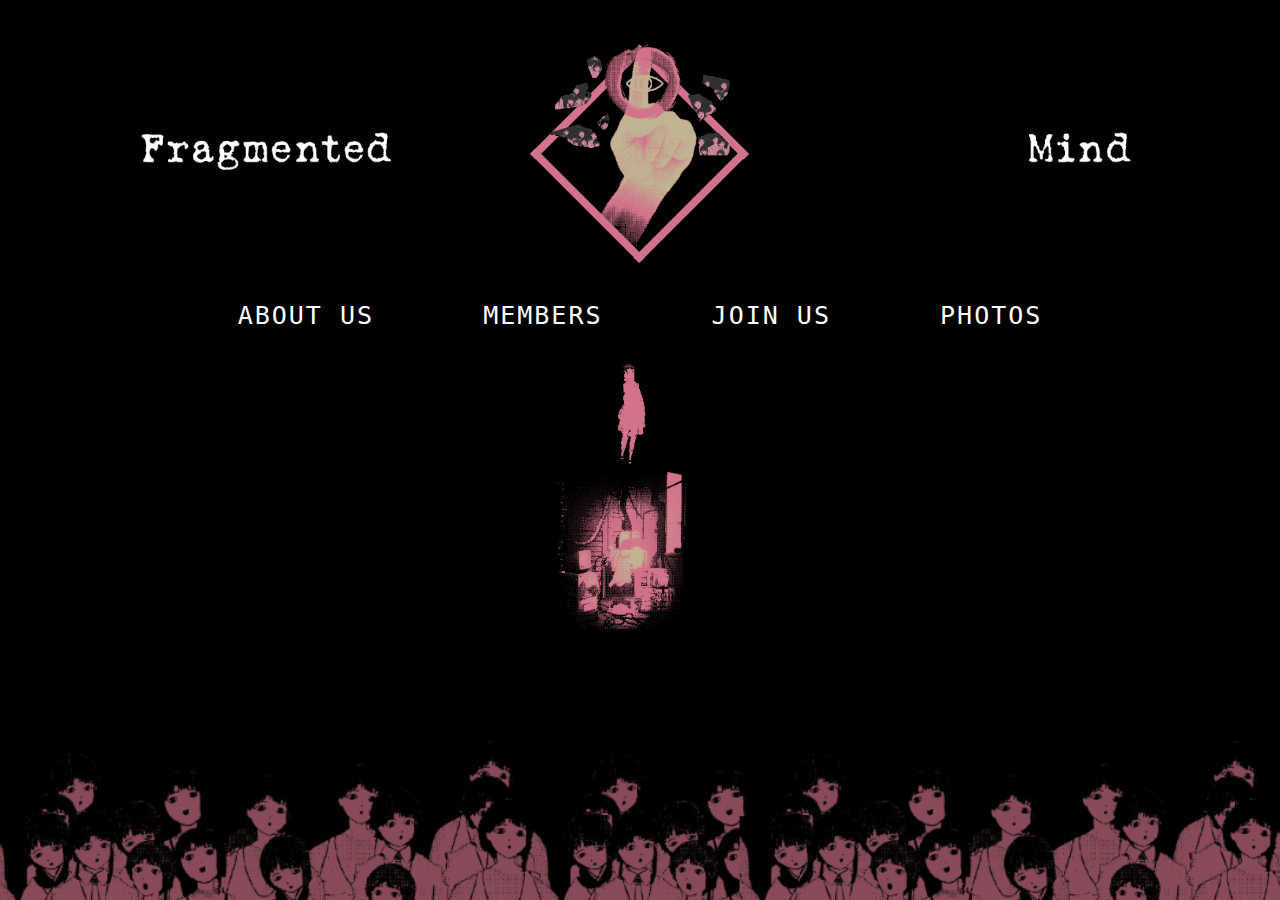
==== index.html @ a450e638 "Update and rename indexSKYZO.html to index.html" ====
<!DOCTYPE html>
<html lang="en">
<head>
  <meta charset="UTF-8">
  <meta name="viewport" content="width=device-width, initial-scale=1.0">
  <title>Fragmented Mind [SKYZO]</title>
  <link rel="stylesheet" href="css/bootstrap.css">
  <link rel="stylesheet" href="css/TEST.css">
  <script src="https://ajax.googleapis.com/ajax/libs/jquery/3.5.1/jquery.min.js"></script>
  <link rel="icon" type="image/png" href="Images/SiteLogo.png">
</head>

<body>
  <!--<div class="row absolute"  id="myColumn">
    <div class="col-12 fullpage">
      <div class="typing-demo mx-auto d-block">
        [SKYZO]
      </div>
    </div>
  </div>  -->

  <div class="page d-none d-sm-block">

        <div class="row">
          <div class="col-md-12">
          <div class="logoguild"><img src="Images/Background2.png"></div>
        </div>
        </div>
      <div class="overflow">
        <div class="container-fluid d-none d-sm-block background1">
            <div class="row heightP">
              <section class="d-none d-sm-block">
                <div class="row">
                  <div class="col-md-12 menubuttons"><!-- BUTTONS -->
                      <button id="toggleButton1" class="aspace">ABOUT US</button>
                      <button id="toggleButton2" class="aspace">MEMBERS</button>
                      <button id="toggleButton3" class="aspace">JOIN US</button>
                      <button id="toggleButton5">PHOTOS</button>
                  </div>
                </div>
              </section>
            <header class="heightZ d-none d-sm-block">
                    <div class="row">
                        <div class="row ABTME" id="col1"><!-- ABOUT US -->
                          <div class="col-5">
                          <div class="row HeightAM">
                          <div class="col-md-6 offset-1">
                            <div class="AboutTitle">
                              <img src="Images/SKYZO.PNG" class="img-responsive AboutTitle">
                            </div>
                           <div class="AboutText"><br>Fragmented Mind is<br>a competitive Guild<br>created by Una.</div>
                          </div>
                          <div class="col-md-5">
                            <div class="AboutTitle">
                              <img src="Images/GOAL.PNG" class="img-responsive AboutTitle">
                            </div>
                           <div class="AboutText"><br>Our goal is to do<br>our best, and get<br>the highest top<br>possible.</div>
                          </div>
                        </div>
                        <div class="row HeightAM">
                          <div class="col-md-4 offset-5">
                            <div class="AboutTitle">
                              <img src="Images/THEME.PNG" class="img-responsive AboutTitle">
                            </div>
                            <div class="AboutText"><br>In this guild<br>we are all a part of<br>the leader's mind.</div>
                          </div>
                        </div>
                      </div>
                      <div class="col-md-3">
                        <img src="Images/LogoSkyzo.png" class="img-responsive AboutImg">
                      </div>
                      <div class="col-md-4">
                        <img src="Images/TOP.PNG" class="img-responsive TOPIMG mx-auto d-block">
                      </div>
                        </div>
                        <div class="row TB2 cardsH" id="col2"><!-- MEMBERS -->
                            <div class="col-md-3"><br><div><img src="Images/LEADER.gif" class="img-responsive cards mx-auto d-block hovercard clickable-img"></div>
                            <br><div class="textlinks">LEADER</div></div>
                            <div class="col-md-3"><br><a target="" href=""><img src="Images/ELITES.gif" class="img-responsive cards mx-auto d-block hovercard alt"></a>
                              <br><div class="textlinks">ELITES</div></div>
                            <div class="col-md-3"><br><a target="" href=""><img src="Images/CAPTAINS.PNG" class="img-responsive cards mx-auto d-block hovercard"></a>
                              <br><div class="textlinks">CAPTAINS</div></div>
                            <div class="col-md-3"><br><a target="" href=""><img src="Images/MEMBERS.PNG" class="img-responsive cards mx-auto d-block hovercard alt"></a>
                              <br><div class="textlinks">MEMBERS</div></div>
                        </div>
                        
                        <div class="row TB2" id="col3"><!-- JOIN US -->
                          <div class="col-md-2 offset-1"><br><br><br><img src="Images/Wired.gif" class="img-responsive WiredImage"></div>
                          <div class="col-md-4"><br><br><br><div class="JoinUs">Want to join us ?<br>First you'll need to know some info and requirements !<br><br>- 250 points per day (1h30/day)<br>- LVL 130+<br>- Our main language is english.<br>- No cheaters and exploiters.<br><br>Contact us on <a href="https://discord.gg/7szEa69gzv" class="DiscordLink">Discord</a> if you want to join</div></div>
                          <div class="col-md-4"><br><br><br><img src="Images/StatsLain.gif" class="img-responsive"></div>
                        </div>

                        <div class="row" id="col5"><!-- PHOTOS DE GUILDES -->
                          <div class="textlinks"><br>GUILD PHOTOS</div>
                          <div class="row">
                            <img src="Images/NoPhotosYet.PNG" class="img-responsive zoom noimage">
                          </div>

                        <div class="row"><!-- PHOTOS AUTRES -->
                          <div class="textlinks"><br><br>OTHERS</div>
                          <div class="col-md-3 offset-1">
                            <img src="Images/Duo1.png" class="img-responsive zoom">
                            <img src="Images/Skyzo1.png" class="img-responsive zoom">
                            <img src="Images/SkyzoFirstDay2.png" class="img-responsive zoom">
                            <img src="Images/Wren1.png" class="img-responsive zoom">
                            <img src="Images/WrenArc.png" class="img-responsive zoom">
                          </div>

                          <div class="col-md-3 offset-1">
                            <img src="Images/SkyzoFirstDay.png" class="img-responsive zoom">
                            <img src="Images/FirstImage.png" class="img-responsive zoom">
                            <img src="Images/Kuro1.png" class="img-responsive zoom">
                            <img src="Images/Trio1.png" class="img-responsive zoom">

                            <br><br><br><br><br><br><br><br><br><img src="Images/RockBottom.PNG" class="img-responsive RockBottom zoom">
                          </div>

                          <div class="col-md-3 offset-1">
                            <img src="Images/KRIMUNA.png" class="img-responsive zoom">
                            <img src="Images/Krim2.PNG" class="img-responsive zoom">
                            <img src="Images/Krim1.PNG" class="img-responsive zoom">
                            <img src="Images/DuoPrincess.png" class="img-responsive zoom">
                          </div>
                        </div>

                        </div>
                        <div class="row TB2" id="colGame">
                          <div class="col-2 offset-5"><br><img src="Images/MENU.gif" class="img-responsive mx-auto d-block">
                          </div>
                        </div>
                    </div>
            </header>

        </div>
      </div>
    </div>
  </div>


      <!-- Et oui j'ai mis du Javascript ici car jsp la flemme de créer un autre fichier et puis bon y'a pas beaucoup hein mais ça rend bien mon code html illisible -->
        <script>
          var b = document.getElementsByTagName("BODY")[0];  
          b.addEventListener("mousemove", function(event) {
            parallaxed(event);
          });
          
          function parallaxed(e) {
            var amountMovedX = (e.clientX * -0.3 / 8);
            var amountMovedY = (e.clientY * -0.3 / 8);
            var x = document.getElementsByClassName("parallaxed");
            var i;
            for (i = 0; i < x.length; i++) {
              x[i].style.transform='translate(' + amountMovedX + 'px,' + amountMovedY + 'px)'
            }
          }
          
          document.addEventListener("DOMContentLoaded", function() {
            var column = document.getElementById("myColumn");
            setTimeout(function() {
              column.style.transition = "opacity 1s ease-out"; 
              column.style.opacity = "0";
              column.addEventListener('transitionend', function() {
                column.parentNode.removeChild(column);
              });
            }, 2000);
          });

            $(document).ready(function(){
              $("#col1").hide();
              $("#col2").hide();
              $("#col3").hide();
              $("#col4").hide();
            });

$(document).ready(function(){
  $("#toggleButton1").click(function(){
    $("#col2, #col3, #col4, #colGame, #col5").fadeOut();
    $("#col1").delay(500).fadeIn();
  });

  $("#toggleButton2").click(function(){
    $("#col1, #col3, #col4, #colGame, #col5").fadeOut();
    $("#col2").delay(500).fadeIn();
  });

  $("#toggleButton3").click(function(){
    $("#col2, #col1, #col4, #colGame, #col5").fadeOut();
    $("#col3").delay(500).fadeIn();
  });

  $("#toggleButton4").click(function(){
    $("#col2, #col3, #col1, #colGame, #col5").fadeOut();
    $("#col4").delay(500).fadeIn();
  });

  $("#toggleButtonG").click(function(){
    $("#col2, #col3, #col1, #col4").fadeOut();
    $("#colGame").delay(500).fadeIn();
  });

  $("#toggleButton5").click(function(){
    $("#col2, #col3, #col1, #colGame, #col4").fadeOut();
    $("#col5").delay(500).fadeIn();
  });
});

            $(document).ready(function(){
              $(".clickable-img").click(function(){
                copyToClipboard(".una.");
              });
              function copyToClipboard(text) {
                var $temp = $("<input>");
                $("body").append($temp);
                $temp.val(text).select();
                document.execCommand("copy");
                $temp.remove();
                alert("Message copié : " + text);
              }
            });

            $(document).ready(function(){
              $(".clickable-img2").click(function(){
                copyToClipboard("Unalike_");
              });
              function copyToClipboard(text) {
                var $temp = $("<input>");
                $("body").append($temp);
                $temp.val(text).select();
                document.execCommand("copy");
                $temp.remove();
                alert("Message copié : " + text);
              }
            });

            $(document).ready(function(){
              $(".clickable-img3").click(function(){
                copyToClipboard("EvIIIan");
              });
              function copyToClipboard(text) {
                var $temp = $("<input>");
                $("body").append($temp);
                $temp.val(text).select();
                document.execCommand("copy");
                $temp.remove();
                alert("Message copié : " + text);
              }
            });

            $(document).ready(function(){
              $(".clickable-img4").click(function(){
                copyToClipboard("Una.like23");
              });
              function copyToClipboard(text) {
                var $temp = $("<input>");
                $("body").append($temp);
                $temp.val(text).select();
                document.execCommand("copy");
                $temp.remove();
                alert("Message copié : " + text);
              }
            });
          </script>
    <script>
      let isUserScrolling = false;

      // Détecte si l'utilisateur fait défiler la page manuellement
      window.addEventListener('scroll', function() {
          isUserScrolling = true;
          clearTimeout(autoScrollTimeout);
          autoScrollTimeout = setTimeout(function() {
              isUserScrolling = false;
              scrollToBottom();
          }, 2000); // Reprend le défilement automatique après 2 secondes d'inactivité
      });

      let autoScrollTimeout;

      function scrollToBottom() {
          if (!isUserScrolling) {
              window.scrollBy(0, 2); // Définit la vitesse du défilement
              if ((window.innerHeight + window.scrollY) < document.body.offsetHeight) {
                  requestAnimationFrame(scrollToBottom);
              }
          }
      }

      window.onload = function() {
          scrollToBottom();
      }
  </script>
<!-- "Wtf mec t'as recopié ton code la non ?" enft c'est pour que ça marche sur tel aussi jsp si y'a un autre moyen mais voilà mdrr vraiment ça doit être horrible !! J'ADORE CODE -->
          <div class="page d-block d-sm-none">

          <div class="overflow">
            <div class="container-fluid d-block d-sm-none background2">
                <div class="row heightP2">
                  <div class="container-fluid">
      <header class="d-block d-sm-none">
        <div class="row">
          <div class="col-12 menubuttons2"><br><br>
              <button id="toggleButton5" class="ButtonTel bspace">UNA</button>
              <button id="toggleButton6" class="ButtonTel bspace">LIENS</button>
              <button id="toggleButton7" class="ButtonTel">PLAYLISTS</button>
          </div>
          <div class="col-12 menubuttons2">
            <button id="toggleButton8" class="ButtonTel bspace">DISCORD</button>
            <button id="toggleButton9" class="ButtonTel">GAMIN'</button>
        </div>
      </div>
      </header>
        <section class="heightH d-block d-sm-none">
          <div class="row">
              <div class="row TB2" id="col5">
                <div class="col-12 AboutMe2">
                  Coucou ici Una, j'ai juste fais<br>ce site car je me<br> faisait chier. Voilà.<br><br>
                  Il n'est peut être pas parfait<br>car bon je ne fais que<br> commencer on va dire.<br>(Des problèmes partout)<br><br>
                  En tout cas bonne<br> journée/soirée!
                </div>
              </div>
              <div class="row TB2 cardsH" id="col6">
                  <div class="col-6"><br><div><img src="Images/DiscordUna.PNG" class="img-responsive cards2 mx-auto d-block hovercard clickable-img"></div>
                  <br><div class="textlinks2">DISCORD</div></div>
                  <div class="col-6"><br><a target="_blank" href="https://open.spotify.com/user/gftgrghhbgh"><img src="Images/Spotify1.PNG" class="img-responsive cards2 mx-auto d-block hovercard alt"></a>
                    <br><div class="textlinks2">SPOTIFY</div></div>
                  <div class="col-6"><br><a target="_blank" href="https://www.instagram.com/unalike.jvne/"><img src="Images/InstaUna.PNG" class="img-responsive cards2 mx-auto d-block hovercard"></a>
                    <br><div class="textlinks2">INSTAGRAM</div></div>
                  <div class="col-6"><br><a target="_blank" href="https://twitter.com/BureauEvan"><img src="Images/TwitterUna.PNG" class="img-responsive cards2 mx-auto d-block hovercard alt"></a>
                    <br><div class="textlinks2">TWITTER / X</div></div>
              </div>
              
              <div class="row TB1" id="col7">
                <div class="col-12"><br><div><iframe style="border-radius:12px" src="https://open.spotify.com/embed/playlist/0trlphfdoc77A7A8RUBZmH?utm_source=generator&theme=0" width="93%" height="290" frameBorder="0" allowfullscreen="" allow="autoplay; clipboard-write; encrypted-media; fullscreen; picture-in-picture" loading="lazy"></iframe></div></div>
                <div class="col-12"><div><iframe style="border-radius:12px" src="https://open.spotify.com/embed/playlist/3k7OesaxLFcokhs7Gi7ykv?utm_source=generator&theme=0" width="93%" height="290" frameBorder="0" allowfullscreen="" allow="autoplay; clipboard-write; encrypted-media; fullscreen; picture-in-picture" loading="lazy"></iframe></div></div>
              </div>
              <div class="row TB2" id="col8">
                <div class="col-12"><br><div class="AboutMe2">Je n'ai toujours pas de serveur actuellement, donc le temps si vous voulez y'a un beau serveur communautaire en bas!</div></div>
                <div class="col-12"><br><div class="image-container position-relative"><img src="css/ImagesForCss/DiscordAnara.png" class="discards phonecard mx-auto d-block"><a target="_blank" href="https://discord.gg/CaJN9HGbAx"><button class="button-inside-image2">Rejoindre</button></a></div></div>
              </div>
              <div class="row TB2" id="colGame2">
                <div class="col-12"><br><a target="_blank" href="https://steamcommunity.com/id/3V1ANST3AM/"><img src="Images/SteamUna.PNG" class="gaming img-responsive border5 mx-auto d-block"></a><br>
                  <img src="Images/EpicUna.PNG" class="gaming img-responsive border5 mx-auto d-block clickable-img2"><br>
                  <img src="Images/XboxUna.PNG" class="gaming img-responsive border5 mx-auto d-block clickable-img3"><br>
                  <img src="Images/OculusUna.PNG" class="gaming img-responsive border5 mx-auto d-block clickable-img4"><br>
                  <a target="_blank" href="https://www.roblox.com/users/421624208/profile"><img src="Images/RblxUna.PNG" class="gaming img-responsive border5 mx-auto d-block"></a><br>
                  <a target="_blank" href="https://osu.ppy.sh/users/15083912"><img src="Images/OsuUna.PNG" class="gaming img-responsive border5 mx-auto d-block"></a>
                </div>
              </div>
          </div>
        </section>

    </div>
  </div>
</div>
</div>
</div>
<script>
  $(document).ready(function(){
    $("#col5").hide();
    $("#col6").hide();
    $("#col7").hide();
    $("#col8").hide();
    $("#colGame2").hide();
  });

  $(document).ready(function(){
  $("#toggleButton5").click(function(){
    $("#col8, #col6, #col7, #colGame2").fadeOut();
    $("#col5").delay(500).fadeIn();
  });

  $("#toggleButton6").click(function(){
    $("#col5, #col7, #col8, #colGame2").fadeOut();
    $("#col6").delay(500).fadeIn();
  });

  $("#toggleButton7").click(function(){
    $("#col5, #col6, #col8, #colGame2").fadeOut();
    $("#col7").delay(500).fadeIn();
  });

  $("#toggleButton8").click(function(){
    $("#col5, #col6, #col7, #colGame2").fadeOut();
    $("#col8").delay(500).fadeIn();
  });

  $("#toggleButton9").click(function(){
    $("#col5, #col6, #col7, #col8").fadeOut();
    $("#colGame2").delay(500).fadeIn();
  });
});


  $(document).ready(function(){
    $(".clickable-img").click(function(){
      copyToClipboard(".una.");
    });

    function copyToClipboard(text) {
      var $temp = $("<input>");
      $("body").append($temp);
      $temp.val(text).select();
      document.execCommand("copy");
      $temp.remove();
      alert("Message copié : " + text);
    }
  });
</script>
</body>
<!-- On m'a appris l'existence d'un truc WordPress, wtf ? Tu vas me dire je code pour rien là ? A moins que j'ai mal compris MAIS BON FAIT CHIER et tu sais quoi je continue a coder-->
</html>
---- css/TEST.css ----
/* Alors ici mon gars c'est une déchéterie littéralement je vais me coller une balle dans le crâne */
  
.container-fluid{ border: 0px; }

.img-responsive,
.thumbnail > img,
.thumbnail a > img,
.carousel-inner > .item > img,
.carousel-inner > .item > a > img{display:block; max-width:100%; height: auto;}

body{
    
    width: 100vw;
    height: 100vh;
    background-image: url(ImagesForCss/Background3.PNG);
    background-color: #000000;
    background-repeat: no-repeat;
    background-size: cover;
}

.WiredImage{
  filter: hue-rotate(270deg);
  justify-content: right;
  display: flex;
}

.zoom {
  background-color: rgba(0, 0, 0, 0);
  transition: transform .2s;
  width: max-content;
  height: auto;
  margin: 0 auto;
  margin-top: 5vh;
  margin-bottom: 5vh;
}

.zoom:hover {
  transform: scale(1.1);
}
.noimage{
  height: auto;
  width: 15vw;
}
.RockBottom{
  height: auto;
  width: 10vw;
  margin-bottom: 20vh;
}
.AboutImg{
  margin-top: 5vh;
}

.HeightAM{
  height: 25vh;
}
.JoinUs{
  text-align: left;
  font-size: 2vh;
  color: white;
  font-family: 'DejaVu Sans Mono', monospace;
  letter-spacing: 0.2vh;
}
.AboutText{
  text-align: center;
  font-size: 2vh;
  color: white;
  font-family: 'DejaVu Sans Mono', monospace;
  letter-spacing: 0.1vh;
}
.AboutTitle{
  height: 6vh;
  justify-content: center;
  display: flex;
  margin-top: 2vh;
}
.TOPIMG{
  height: 20vh;
  justify-content: center;
  display: flex;
  margin-top: 10vh;
}

.DiscordLink{
  color: #CC7187;
}

.Classroom{
  display: flex;
  justify-content: center;
  margin-top: 30%;
  height: 30vh;
}

.logoguild{
  height: 30vh;
  display: flex;
  justify-content: center;
  margin-top: 3vh;
}

.heightH{
  height: 70vh;
}
.heightZ{
  height: 350px;
}

.background3{
  background-color: #000;
  background-size: cover;
  background-repeat: no-repeat;
  background-position: center;
  border-radius: 20px;
}

.centering{
  height: 360px;
}

.menubuttons{
  text-align: center;
  z-index: 9998;
  background-color: black;
}
.menubuttons2{
  text-align: center;
  z-index: 9998;
  margin-top: 5px;
}

.heightP{
  height: 30vh;
}
.heightP2{
  height: 30vh;
}

.parallax {
  background-attachment: fixed;
  background-position: center;
  background-repeat: no-repeat;
  background-size: cover;
}

.bspace{
  margin-right: 20px;
}

.aspace{
  margin-right: 100px;
}

button {
    box-shadow: inset 0 0 0 0 #ffffff;
    color: #ffffff;
    margin: 0 -.25rem;
    padding: 0 .25rem;
    transition: color .3s ease-in-out, box-shadow .3s ease-in-out;
    font-size: 25px;
    text-decoration-line: none;
    font-family: 'DejaVu Sans Mono', monospace;
    letter-spacing: 2px;
    background-color: rgba(0, 0, 0, 0);
    border: none;
}
button:hover {
    box-shadow: inset 300px 0 0 0 #9e335f83;
    color: rgb(255, 255, 255);
}
.heightone{
    height: 250px;
}
.ENFR{
    width: 80px;
}
.cover-container {
  height: 100vh;
}

.flex-fill {
  flex: 1 1 auto;
}

.heightSM{
  height: 86px;
}
/*@media (min-width: 768px) {*/
  ::-webkit-scrollbar {
    width: 5px;
  }

  ::-webkit-scrollbar-track {
    background: #1d1d1d; 
  }

  ::-webkit-scrollbar-thumb {
    background: #888; 
  }

  ::-webkit-scrollbar-thumb:hover {
    background: #555555; 
  }
/*}*/

body {
  margin: 0;
  overflow-x:hidden;
}

.page {
  width:100vw;
  height:100vh;
  perspective:1px;
  perspective-origin: center center;
  overflow-x:hidden;
}

.overflow {
  position:absolute;
  width:100vw;

}

#parallax {
  transform-style: preserve-3d;
  height:30vh;
}


@keyframes fadeIn {
  from {
    opacity: 0;
  }
  to {
    opacity: 1;
  }
}

@keyframes fadeOut {
  from {
    opacity: 1;
  }
  to {
    opacity: 0;
  }
}


.fadeIn {
  animation: fadeIn 1s ease-in-out;
}

.fadeOut {
  animation: fadeOut 1s ease-in-out;
}

.margelinks{
  margin-top: 100px;
}

.cards{
  width: 300px;
  height: 380px;
  background-size: cover;
}
.cards2{
  width: 200px;
  height: 210px;
  background-size: cover;
  border-radius: 1%;
}

.TB2{
  background-color: rgba(0, 0, 0, 0);
}

.heightS{
  height: 400px;
}

.textlinks{
  box-shadow: inset 0 0 0 0 #ffffff;
  color: #ffffff;
  margin: 0 -.25rem;
  padding: 0 .25rem;
  transition: color .3s ease-in-out, box-shadow .3s ease-in-out;
  font-size: 20px;
  text-decoration-line: none;
  font-family: 'DejaVu Sans Mono', monospace;
  letter-spacing: 2px;
  border: none;
  text-align: center;
}
.textlinks2{
  box-shadow: inset 0 0 0 0 #ffffff;
  color: #ffffff;
  margin: 0 -.25rem;
  padding: 0 .25rem;
  transition: color .3s ease-in-out, box-shadow .3s ease-in-out;
  font-size: 13px;
  text-decoration-line: none;
  font-family: 'DejaVu Sans Mono', monospace;
  letter-spacing: 2px;
  border: none;
  text-align: center;
}

.TEST{
  border: 2px solid rgb(248, 0, 0);
}
.TEST2{
  border: 2px solid rgb(0, 153, 255);
}
.TEST3{
  border: 2px solid rgb(0, 255, 64);
}

.cardsH{
  height: 450px;
  background-color: #00000000;
}

.clickable-img {
  cursor: pointer;
}
.clickable-img2 {
  cursor: pointer;
}
.clickable-img3 {
  cursor: pointer;
}
.clickable-img4 {
  cursor: pointer;
}

.hovercard {
  --a: 8deg;
  aspect-ratio: 1;
  border-radius: 5px;
  transform: perspective(400px) rotate3d(var(--r,1,-1),0,calc(var(--i,1)*var(--a)));
  -webkit-mask: 
    linear-gradient(135deg,rgb(0, 0, 0) 40%,#000,#000c 60%)
    100% 100%/250% 250%;
  transition: .4s;
  cursor: pointer;
}
.alt {
  --r: 1,1;
  -webkit-mask: 
    linear-gradient(45deg,#000c 40%,#000,rgb(0, 0, 0) 60%)
    0 100%/250% 250%;
}
.hovercard:hover {
  --i: -1;
  -webkit-mask-position: 0 0;
}
.alt:hover {
  -webkit-mask-position: 100% 0;
}

.ButtonTel{
  font-size: 20px;
}

.laindancing{
  margin-top: 100px;
}

.discards{
  border-radius: 5%;
}

.image-container {
  position: relative;
}

.button-inside-image {
  position: absolute;
  bottom: 47%;
  left: 80%;
  transform: translateX(-50%);
  padding: 10px 20px;
  background-color: #ec6a6a;
  color: white;
  border: none;
  border-radius: 5px;
  cursor: pointer;
  font-size: 28px;
}

.phonecard{
  width: 83vw;
}

.button-inside-image2 {
  position: absolute;
  bottom: 50%;
  left: 60%;
  padding: 10px 20px;
  background-color: #ec6a6a;
  color: white;
  border: none;
  border-radius: 5px;
  cursor: pointer;
  font-size: 12px;
}

.heightN{
  height: 50px;
  background-color: #0000008a;
}

.unav{
  height: 50px;
}

.rightnav{
  height: 40px;
  float: right;
}

.AboutMe{
  text-align: left;
  font-size: 25px;
  color: white;
  margin-top: 40px;
  font-family: monospace;
}
.AboutMee{
  text-align: right;
  font-size: 25px;
  color: white;
  margin-top: 40px;
  font-family: monospace;
}
.AboutMe2{
  text-align: left;
  font-size: 21px;
  color: white;
  margin-top: 50px;
  font-family: monospace;
}

.Barrr{
  height: 40vh;
}

.ABTME{
  top: 5%;
  height: 65%;
}

.responsive-text {
  white-space: nowrap;
  overflow: hidden;
  text-overflow: ellipsis;
}

.absolute{
  height: 100vh;
  width: 100vw;
  position: absolute;
  z-index: 9999;
  overflow: hidden;
  background-image: url(ImagesForCss/TANSITION.gif);
  background-size: cover;
  background-repeat: no-repeat;
  background-position: center;
}
.absolute2{
  height: 100vh;
  width: 100vw;
  position: absolute;
  z-index: 9999;
  overflow: hidden;
  background-image: url(ImagesForCss/tansition2.PNG);
  background-size: cover;
  background-repeat: no-repeat;
  background-position: center;
}

.wrapper {
  height: 100vh;
  display: grid;
  place-items: center;
}

.typing-demo {
  width: 7ch;
  animation: typing 1s steps(7), blink .5s step-end infinite alternate;
  white-space: nowrap;
  overflow: hidden;
  border-right: 3px solid;
  font-family: monospace;
  font-size: 4em;
  color: rgb(232, 230, 255);
}
.typing-demo2 {
  width: 8ch;
  animation: typing 1s steps(12), blink .5s step-end infinite alternate;
  white-space: nowrap;
  overflow: hidden;
  border-right: 3px solid;
  font-family: monospace;
  font-size: 4em;
  color: rgb(0, 0, 0);
}


@keyframes typing {
  from {
    width: 0
  }
}
    
@keyframes blink {
  50% {
    border-color: transparent
  }
}

.fullpage{
  height: 100vh;
  width: 100vw;
  align-items: center;
  justify-content: center;
  display: flex;
}

/* Bon parfois on dirait certains trucs sont fait par Chatgpt, et oui, c'est parfois le cas (je modif le code pour que ça marche sur le miens)
car j'ai pas le skill supreme, cependant il m'a beaucoup appris.
Franchement je ne savais pas que ces vieux robots allaient être utile pour mon apprentissage mdrr j'adore Chatgpt */
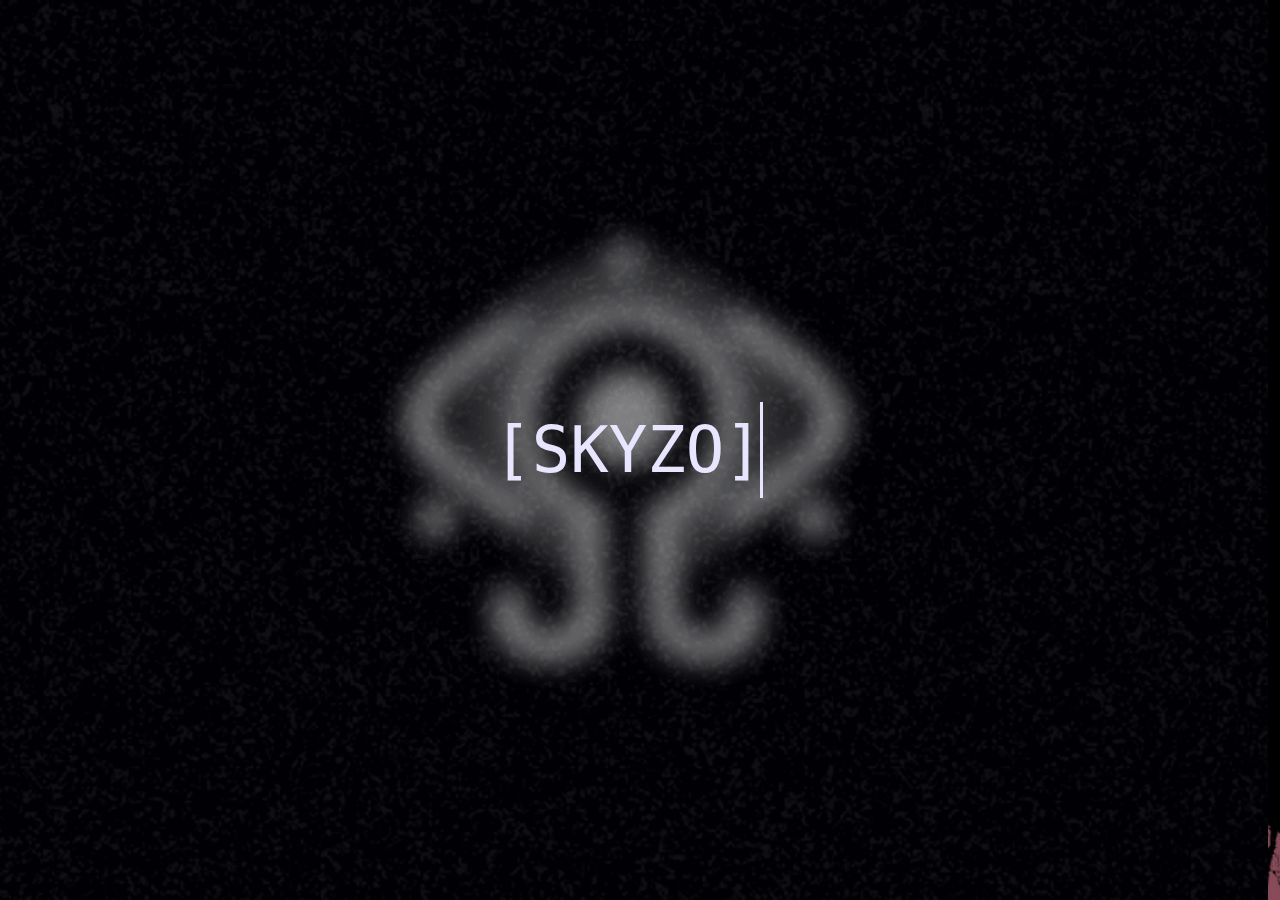
==== commit a2f99188: "Update index.html" ====
--- a/index.html
+++ b/index.html
@@ -11,13 +11,13 @@
 </head>
 
 <body>
-  <!--<div class="row absolute"  id="myColumn">
+  <div class="row absolute"  id="myColumn">
     <div class="col-12 fullpage">
       <div class="typing-demo mx-auto d-block">
         [SKYZO]
       </div>
     </div>
-  </div>  -->
+  </div>
 
   <div class="page d-none d-sm-block">
 
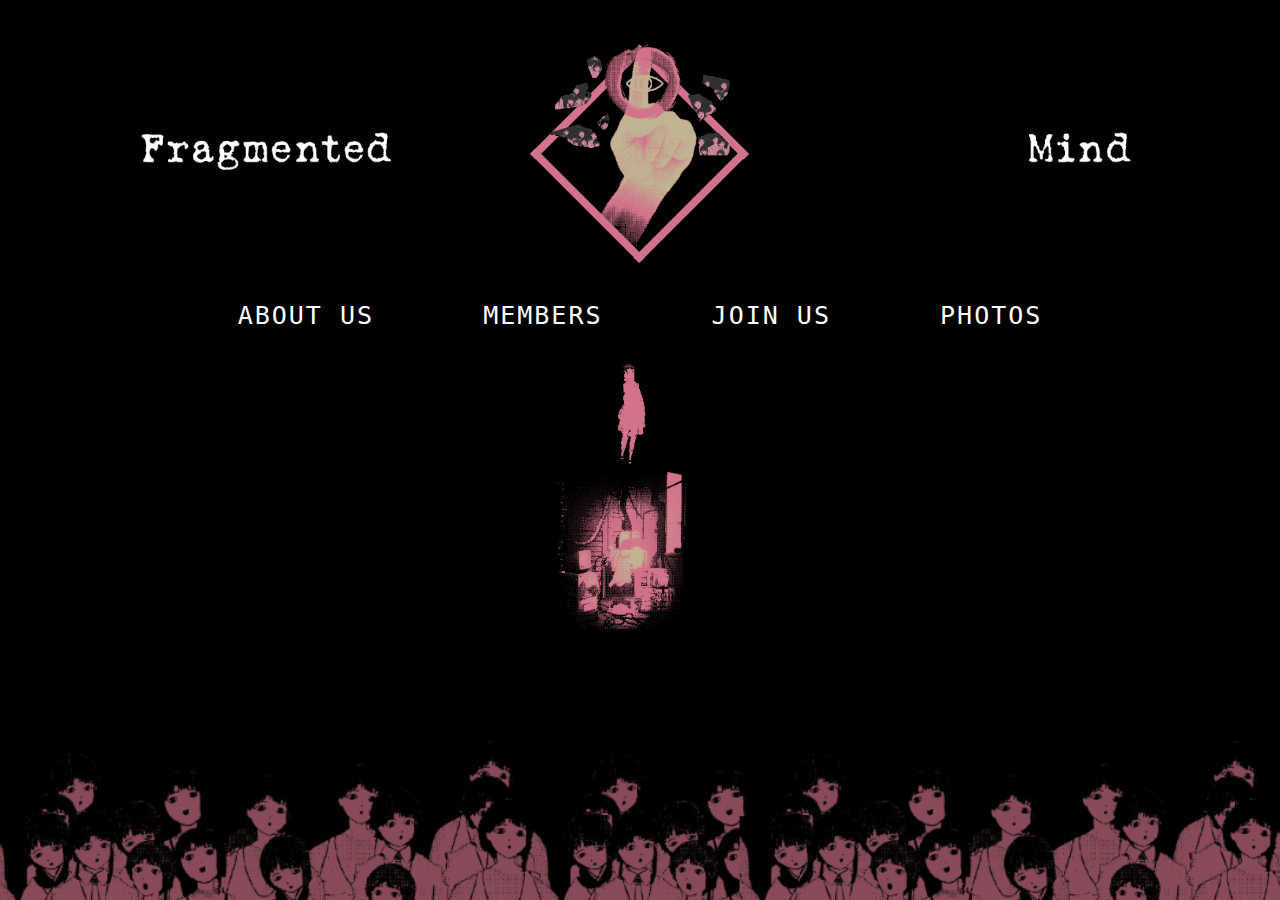
==== commit a55f883e: "Update index.html" ====
--- a/index.html
+++ b/index.html
@@ -11,13 +11,13 @@
 </head>
 
 <body>
-  <div class="row absolute"  id="myColumn">
+  <!--<div class="row absolute"  id="myColumn">
     <div class="col-12 fullpage">
       <div class="typing-demo mx-auto d-block">
         [SKYZO]
       </div>
     </div>
-  </div>
+  </div>  -->
 
   <div class="page d-none d-sm-block">
 
@@ -73,24 +73,24 @@
                         <img src="Images/TOP.PNG" class="img-responsive TOPIMG mx-auto d-block">
                       </div>
                         </div>
-                        <div class="row TB2 cardsH" id="col2"><!-- MEMBERS -->
-                            <div class="col-md-3"><br><div><img src="Images/LEADER.gif" class="img-responsive cards mx-auto d-block hovercard clickable-img"></div>
+                        <div class="row cardsH" id="col2"><!-- MEMBERS -->
+                            <div class="col-md-3"><br><div><img src="Images/LEADER.gif" class="img-responsive cards mx-auto d-block hovercard"></div>
                             <br><div class="textlinks">LEADER</div></div>
-                            <div class="col-md-3"><br><a target="" href=""><img src="Images/ELITES.gif" class="img-responsive cards mx-auto d-block hovercard alt"></a>
+                            <div class="col-md-3"><br><img src="Images/ELITES.gif" class="img-responsive cards mx-auto d-block hovercard alt">
                               <br><div class="textlinks">ELITES</div></div>
-                            <div class="col-md-3"><br><a target="" href=""><img src="Images/CAPTAINS.PNG" class="img-responsive cards mx-auto d-block hovercard"></a>
+                            <div class="col-md-3"><br><img src="Images/CAPTAINS.PNG" class="img-responsive cards mx-auto d-block hovercard">
                               <br><div class="textlinks">CAPTAINS</div></div>
-                            <div class="col-md-3"><br><a target="" href=""><img src="Images/MEMBERS.PNG" class="img-responsive cards mx-auto d-block hovercard alt"></a>
+                            <div class="col-md-3"><br><img src="Images/MEMBERS.PNG" class="img-responsive cards mx-auto d-block hovercard alt">
                               <br><div class="textlinks">MEMBERS</div></div>
                         </div>
                         
-                        <div class="row TB2" id="col3"><!-- JOIN US -->
+                        <div class="row" id="col3"><!-- JOIN US -->
                           <div class="col-md-2 offset-1"><br><br><br><img src="Images/Wired.gif" class="img-responsive WiredImage"></div>
-                          <div class="col-md-4"><br><br><br><div class="JoinUs">Want to join us ?<br>First you'll need to know some info and requirements !<br><br>- 250 points per day (1h30/day)<br>- LVL 130+<br>- Our main language is english.<br>- No cheaters and exploiters.<br><br>Contact us on <a href="https://discord.gg/7szEa69gzv" class="DiscordLink">Discord</a> if you want to join</div></div>
+                          <div class="col-md-4"><br><br><br><div class="JoinUs">Want to join us ?<br>First you'll need to know some info and requirements !<br><br>- 250 points per day (1h30/day)<br>- LVL 130+<br>- Our main language is english.<br>- No cheaters and exploiters.<br><br>Contact us on <a target="_blank" href="https://discord.gg/7szEa69gzv" class="DiscordLink">Discord</a> if you want to join</div></div>
                           <div class="col-md-4"><br><br><br><img src="Images/StatsLain.gif" class="img-responsive"></div>
                         </div>
 
-                        <div class="row" id="col5"><!-- PHOTOS DE GUILDES -->
+                        <div id="col5"><!-- PHOTOS DE GUILDES -->
                           <div class="textlinks"><br>GUILD PHOTOS</div>
                           <div class="row">
                             <img src="Images/NoPhotosYet.PNG" class="img-responsive zoom noimage">
@@ -98,7 +98,7 @@
 
                         <div class="row"><!-- PHOTOS AUTRES -->
                           <div class="textlinks"><br><br>OTHERS</div>
-                          <div class="col-md-3 offset-1">
+                          <div class="col-3">
                             <img src="Images/Duo1.png" class="img-responsive zoom">
                             <img src="Images/Skyzo1.png" class="img-responsive zoom">
                             <img src="Images/SkyzoFirstDay2.png" class="img-responsive zoom">
@@ -106,7 +106,7 @@
                             <img src="Images/WrenArc.png" class="img-responsive zoom">
                           </div>
 
-                          <div class="col-md-3 offset-1">
+                          <div class="col-4 offset-1">
                             <img src="Images/SkyzoFirstDay.png" class="img-responsive zoom">
                             <img src="Images/FirstImage.png" class="img-responsive zoom">
                             <img src="Images/Kuro1.png" class="img-responsive zoom">
@@ -115,7 +115,7 @@
                             <br><br><br><br><br><br><br><br><br><img src="Images/RockBottom.PNG" class="img-responsive RockBottom zoom">
                           </div>
 
-                          <div class="col-md-3 offset-1">
+                          <div class="col-3 offset-1">
                             <img src="Images/KRIMUNA.png" class="img-responsive zoom">
                             <img src="Images/Krim2.PNG" class="img-responsive zoom">
                             <img src="Images/Krim1.PNG" class="img-responsive zoom">
@@ -170,6 +170,11 @@
               $("#col2").hide();
               $("#col3").hide();
               $("#col4").hide();
+              $("#col5").hide();
+              $("#col6").hide();
+              $("#col7").hide();
+              $("#col8").hide();
+              $("#colGame2").hide();
             });
 
 $(document).ready(function(){
@@ -204,146 +209,103 @@
   });
 });
 
-            $(document).ready(function(){
-              $(".clickable-img").click(function(){
-                copyToClipboard(".una.");
-              });
-              function copyToClipboard(text) {
-                var $temp = $("<input>");
-                $("body").append($temp);
-                $temp.val(text).select();
-                document.execCommand("copy");
-                $temp.remove();
-                alert("Message copié : " + text);
-              }
-            });
-
-            $(document).ready(function(){
-              $(".clickable-img2").click(function(){
-                copyToClipboard("Unalike_");
-              });
-              function copyToClipboard(text) {
-                var $temp = $("<input>");
-                $("body").append($temp);
-                $temp.val(text).select();
-                document.execCommand("copy");
-                $temp.remove();
-                alert("Message copié : " + text);
-              }
-            });
-
-            $(document).ready(function(){
-              $(".clickable-img3").click(function(){
-                copyToClipboard("EvIIIan");
-              });
-              function copyToClipboard(text) {
-                var $temp = $("<input>");
-                $("body").append($temp);
-                $temp.val(text).select();
-                document.execCommand("copy");
-                $temp.remove();
-                alert("Message copié : " + text);
-              }
-            });
-
-            $(document).ready(function(){
-              $(".clickable-img4").click(function(){
-                copyToClipboard("Una.like23");
-              });
-              function copyToClipboard(text) {
-                var $temp = $("<input>");
-                $("body").append($temp);
-                $temp.val(text).select();
-                document.execCommand("copy");
-                $temp.remove();
-                alert("Message copié : " + text);
-              }
-            });
+
           </script>
-    <script>
-      let isUserScrolling = false;
-
-      // Détecte si l'utilisateur fait défiler la page manuellement
-      window.addEventListener('scroll', function() {
-          isUserScrolling = true;
-          clearTimeout(autoScrollTimeout);
-          autoScrollTimeout = setTimeout(function() {
-              isUserScrolling = false;
-              scrollToBottom();
-          }, 2000); // Reprend le défilement automatique après 2 secondes d'inactivité
-      });
-
-      let autoScrollTimeout;
-
-      function scrollToBottom() {
-          if (!isUserScrolling) {
-              window.scrollBy(0, 2); // Définit la vitesse du défilement
-              if ((window.innerHeight + window.scrollY) < document.body.offsetHeight) {
-                  requestAnimationFrame(scrollToBottom);
-              }
-          }
-      }
-
-      window.onload = function() {
-          scrollToBottom();
-      }
-  </script>
 <!-- "Wtf mec t'as recopié ton code la non ?" enft c'est pour que ça marche sur tel aussi jsp si y'a un autre moyen mais voilà mdrr vraiment ça doit être horrible !! J'ADORE CODE -->
           <div class="page d-block d-sm-none">
-
+            <div class="row">
+              <div class="col-md-12">
+              <div class="logoguild2"><img src="Images/BackgroundTel.PNG" class="LogoTel"></div>
+            </div>
+            </div>
           <div class="overflow">
             <div class="container-fluid d-block d-sm-none background2">
                 <div class="row heightP2">
                   <div class="container-fluid">
       <header class="d-block d-sm-none">
         <div class="row">
-          <div class="col-12 menubuttons2"><br><br>
-              <button id="toggleButton5" class="ButtonTel bspace">UNA</button>
-              <button id="toggleButton6" class="ButtonTel bspace">LIENS</button>
-              <button id="toggleButton7" class="ButtonTel">PLAYLISTS</button>
+          <div class="col-12 menubuttons2"><br>
+              <button id="toggleButton7" class="ButtonTel bspace">ABOUT US</button>
+              <button id="toggleButton6" class="ButtonTel">MEMBERS</button>
           </div>
           <div class="col-12 menubuttons2">
-            <button id="toggleButton8" class="ButtonTel bspace">DISCORD</button>
-            <button id="toggleButton9" class="ButtonTel">GAMIN'</button>
+            <button id="toggleButton8" class="ButtonTel bspace">JOIN US</button>
+            <button id="toggleButton9" class="ButtonTel">PHOTOS</button>
         </div>
       </div>
       </header>
         <section class="heightH d-block d-sm-none">
           <div class="row">
-              <div class="row TB2" id="col5">
-                <div class="col-12 AboutMe2">
-                  Coucou ici Una, j'ai juste fais<br>ce site car je me<br> faisait chier. Voilà.<br><br>
-                  Il n'est peut être pas parfait<br>car bon je ne fais que<br> commencer on va dire.<br>(Des problèmes partout)<br><br>
-                  En tout cas bonne<br> journée/soirée!
+              <div id="col7">
+                          <div class="col-12">
+                            <div class="AboutTitle">
+                              <img src="Images/SKYZO.PNG" class="img-responsive AboutTitle">
+                            </div>
+                           <div class="AboutText"><br>Fragmented Mind is<br>a competitive Guild<br>created by Una.</div>
+                          </div>
+                          <div class="col-12">
+                            <div class="AboutTitle">
+                              <img src="Images/GOAL.PNG" class="img-responsive AboutTitle">
+                            </div>
+                           <div class="AboutText"><br>Our goal is to do<br>our best, and get<br>the highest top<br>possible.</div>
+                          </div>
+                          <div class="col-12">
+                            <div class="AboutTitle">
+                              <img src="Images/THEME.PNG" class="img-responsive AboutTitle">
+                            </div>
+                            <div class="AboutText"><br>In this guild<br>we are all a part of<br>the leader's mind.</div>
+                          </div>
+                          <div class="col-12">
+                            <img src="Images/TOP.PNG" class="img-responsive TOPIMG mx-auto d-block">
+                          </div>
+
+              </div>
+              <div id="col6">
+                <div class="col-12"><br><div><img src="Images/LEADER.gif" class="img-responsive cards mx-auto d-block hovercard"></div>
+                <br><div class="textlinks">LEADER</div></div>
+                <div class="col-12"><br><img src="Images/ELITES.gif" class="img-responsive cards mx-auto d-block hovercard alt">
+                  <br><div class="textlinks">ELITES</div></div>
+                <div class="col-12"><br><img src="Images/CAPTAINS.PNG" class="img-responsive cards mx-auto d-block hovercard">
+                  <br><div class="textlinks">CAPTAINS</div></div>
+                <div class="col-12"><br><img src="Images/MEMBERS.PNG" class="img-responsive cards mx-auto d-block hovercard alt">
+                  <br><div class="textlinks">MEMBERS</div></div>
+              </div>
+              
+              <div id="col8">
+                <div class="col-12"><br><br><br><img src="Images/StatsLain.gif" class="img-responsive"></div>
+                <div class="col-12"><br><br><br><div class="JoinUs">Want to join us ?<br>First you'll need to know some info and requirements !<br><br>- 250 points per day (1h30/day)<br>- LVL 130+<br>- Our main language is english.<br>- No cheaters and exploiters.<br><br>Contact us on <a target="_blank" href="https://discord.gg/7szEa69gzv" class="DiscordLink">Discord</a> if you want to join</div></div>
+                <div class="col-12"><br><br><br><img src="Images/Wired.gif" class="img-responsive WiredImageTel mx-auto d-block"></div>
+              </div>
+              <div id="colGame2">
+                <div class="textlinks"><br>GUILD PHOTOS</div>
+                <div class="row">
+                  <img src="Images/NoPhotosYet.PNG" class="img-responsive zoom noimagetel">
                 </div>
-              </div>
-              <div class="row TB2 cardsH" id="col6">
-                  <div class="col-6"><br><div><img src="Images/DiscordUna.PNG" class="img-responsive cards2 mx-auto d-block hovercard clickable-img"></div>
-                  <br><div class="textlinks2">DISCORD</div></div>
-                  <div class="col-6"><br><a target="_blank" href="https://open.spotify.com/user/gftgrghhbgh"><img src="Images/Spotify1.PNG" class="img-responsive cards2 mx-auto d-block hovercard alt"></a>
-                    <br><div class="textlinks2">SPOTIFY</div></div>
-                  <div class="col-6"><br><a target="_blank" href="https://www.instagram.com/unalike.jvne/"><img src="Images/InstaUna.PNG" class="img-responsive cards2 mx-auto d-block hovercard"></a>
-                    <br><div class="textlinks2">INSTAGRAM</div></div>
-                  <div class="col-6"><br><a target="_blank" href="https://twitter.com/BureauEvan"><img src="Images/TwitterUna.PNG" class="img-responsive cards2 mx-auto d-block hovercard alt"></a>
-                    <br><div class="textlinks2">TWITTER / X</div></div>
-              </div>
-              
-              <div class="row TB1" id="col7">
-                <div class="col-12"><br><div><iframe style="border-radius:12px" src="https://open.spotify.com/embed/playlist/0trlphfdoc77A7A8RUBZmH?utm_source=generator&theme=0" width="93%" height="290" frameBorder="0" allowfullscreen="" allow="autoplay; clipboard-write; encrypted-media; fullscreen; picture-in-picture" loading="lazy"></iframe></div></div>
-                <div class="col-12"><div><iframe style="border-radius:12px" src="https://open.spotify.com/embed/playlist/3k7OesaxLFcokhs7Gi7ykv?utm_source=generator&theme=0" width="93%" height="290" frameBorder="0" allowfullscreen="" allow="autoplay; clipboard-write; encrypted-media; fullscreen; picture-in-picture" loading="lazy"></iframe></div></div>
-              </div>
-              <div class="row TB2" id="col8">
-                <div class="col-12"><br><div class="AboutMe2">Je n'ai toujours pas de serveur actuellement, donc le temps si vous voulez y'a un beau serveur communautaire en bas!</div></div>
-                <div class="col-12"><br><div class="image-container position-relative"><img src="css/ImagesForCss/DiscordAnara.png" class="discards phonecard mx-auto d-block"><a target="_blank" href="https://discord.gg/CaJN9HGbAx"><button class="button-inside-image2">Rejoindre</button></a></div></div>
-              </div>
-              <div class="row TB2" id="colGame2">
-                <div class="col-12"><br><a target="_blank" href="https://steamcommunity.com/id/3V1ANST3AM/"><img src="Images/SteamUna.PNG" class="gaming img-responsive border5 mx-auto d-block"></a><br>
-                  <img src="Images/EpicUna.PNG" class="gaming img-responsive border5 mx-auto d-block clickable-img2"><br>
-                  <img src="Images/XboxUna.PNG" class="gaming img-responsive border5 mx-auto d-block clickable-img3"><br>
-                  <img src="Images/OculusUna.PNG" class="gaming img-responsive border5 mx-auto d-block clickable-img4"><br>
-                  <a target="_blank" href="https://www.roblox.com/users/421624208/profile"><img src="Images/RblxUna.PNG" class="gaming img-responsive border5 mx-auto d-block"></a><br>
-                  <a target="_blank" href="https://osu.ppy.sh/users/15083912"><img src="Images/OsuUna.PNG" class="gaming img-responsive border5 mx-auto d-block"></a>
+                <div class="textlinks"><br><br>OTHERS</div>
+                <div class="col-12">
+                  <img src="Images/Duo1.png" class="img-responsive zoom">
+                  <img src="Images/Skyzo1.png" class="img-responsive zoom">
+                  <img src="Images/SkyzoFirstDay2.png" class="img-responsive zoom">
+                  <img src="Images/Wren1.png" class="img-responsive zoom">
+                  <img src="Images/WrenArc.png" class="img-responsive zoom">
+                  <img src="Images/KRIMUNA.png" class="img-responsive zoom">
+                  <img src="Images/Krim2.PNG" class="img-responsive zoom">
+                  <img src="Images/Krim1.PNG" class="img-responsive zoom">
+                  <img src="Images/DuoPrincess.png" class="img-responsive zoom">
+                  <img src="Images/SkyzoFirstDay.png" class="img-responsive zoom">
+                  <img src="Images/FirstImage.png" class="img-responsive zoom">
+                  <img src="Images/Kuro1.png" class="img-responsive zoom">
+                  <img src="Images/Trio1.png" class="img-responsive zoom">
+
+                  <br><br><br><br><br><br><img src="Images/RockBottom.PNG" class="img-responsive RockBottomTel zoom">
                 </div>
+
+                <div class="col-md-3 offset-1">
+
+                </div>
+              </div>
+              <div id="col5">
+                <img src="Images/MENU.gif" class="MenuTel mx-auto d-block">
               </div>
           </div>
         </section>
@@ -389,21 +351,6 @@
   });
 });
 
-
-  $(document).ready(function(){
-    $(".clickable-img").click(function(){
-      copyToClipboard(".una.");
-    });
-
-    function copyToClipboard(text) {
-      var $temp = $("<input>");
-      $("body").append($temp);
-      $temp.val(text).select();
-      document.execCommand("copy");
-      $temp.remove();
-      alert("Message copié : " + text);
-    }
-  });
 </script>
 </body>
 <!-- On m'a appris l'existence d'un truc WordPress, wtf ? Tu vas me dire je code pour rien là ? A moins que j'ai mal compris MAIS BON FAIT CHIER et tu sais quoi je continue a coder-->
